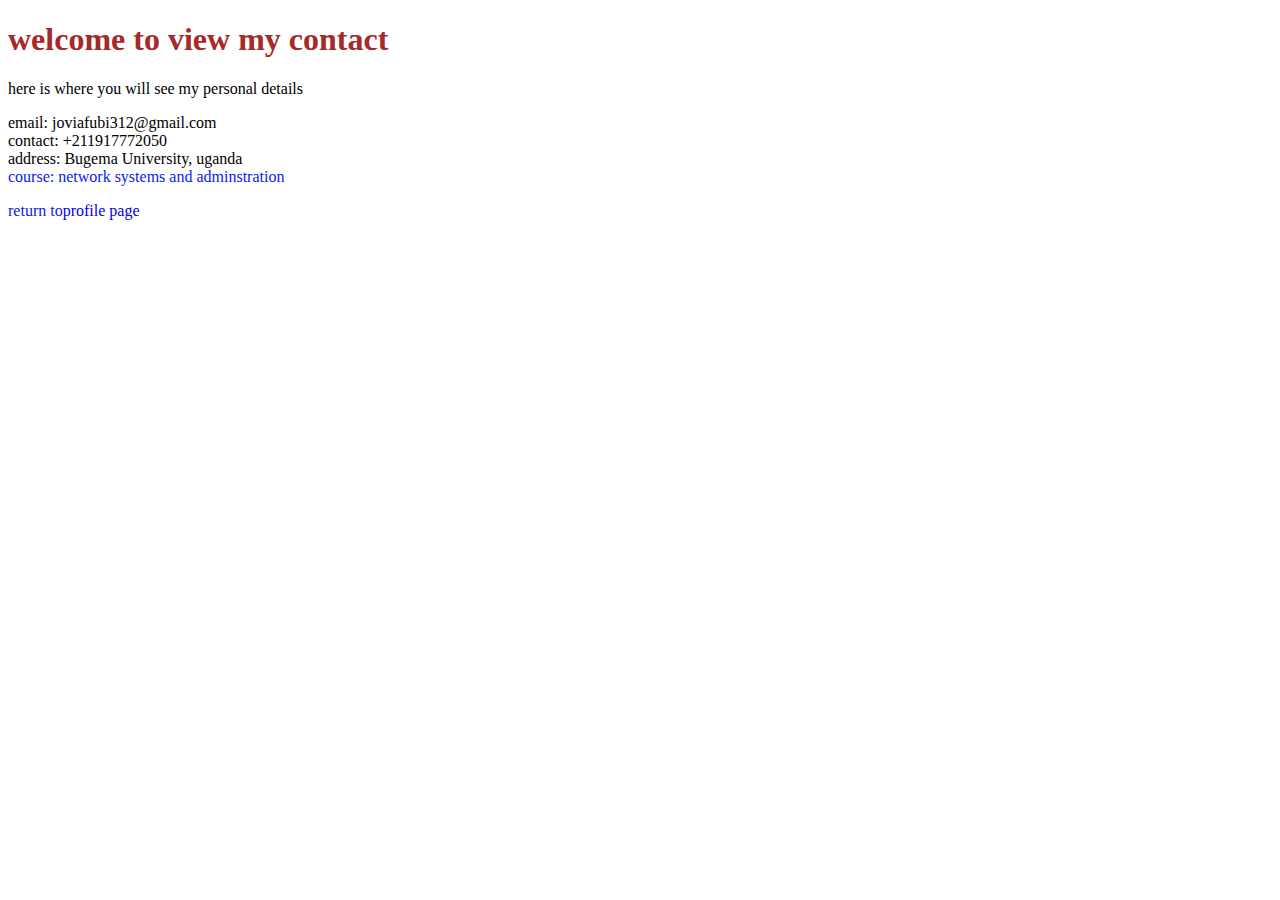
==== contact.html @ 3675b650 "Add files via upload" ====
<!DOCTYPE html>
<html lang="en">
<head>
    <meta charset="UTF-8">
    <meta name="viewport" content="width=device-width, initial-scale=1.0">
    <title>contact</title>
    <link rel="stylesheet" href="styles.css">
</head>
<style>
h1{
color: brown;
}
ul>li{

    background-color: greenyellow;
    font-size: larger;
    background-color: rgb(157, 255, 0);
}
</style>
<body>
    <h1>welcome to view my contact</h1>
    <p>here is where you will see my personal details
     <li><li>email: joviafubi312@gmail.com</li>
     <li>contact: +211917772050</li>
     <li>address: Bugema University, uganda</li>
     <li<li style="color: rgb(10, 33, 238);">course: network systems and  adminstration</li>
     </p>
     <p>return to<a
    href="index.html">profile page</a></p>

    
</body>
</html>
---- styles.css ----
inline css
body
    h1{
        background-color: rgb(66, 244, 21);
    }
       
    internal css
    
   <h1> 
    <style>
img{
        width: 200px
        display:solid black;
        margin: 0 auto;
}

<head>
 <body>
  <styles>
  h1{
    color:yellow (132, 248)
    border:black; 
    background-color:violet;  
    
 <head>
  <body>
  }
head
  <body>
 p{
    
    margin: auto;
    font-size:15px ;
    background-color:solid rgb(232, 164, 132);
    color:solid blue;
    border:1px;
}
h2{
    color: black;
    margin: auto;
    font-size: 250%;
    border-color: brown;
    text-align: center;
    background-color: blue;
    border: 7px;
}
<h3>
<style>
li {
    color: 333#;
    border: 7px;
    background-color:violet;
    font-size: 250%;
     

    }
h4{
    color:black;
    border-color: yellow;
    font-size: 180%;
    text-align: center;
    background-color: blue;


}
.joviastyles{
    color: verdana,geneva,tahima,sans-serif;
    background-color: rgb(11, 243, 11);
    color: rgb(237, 237, 9);
}
ul{
    text-decoration: none;

}
li{
    display: block;
}
 a{
    text-decoration: none;
 }
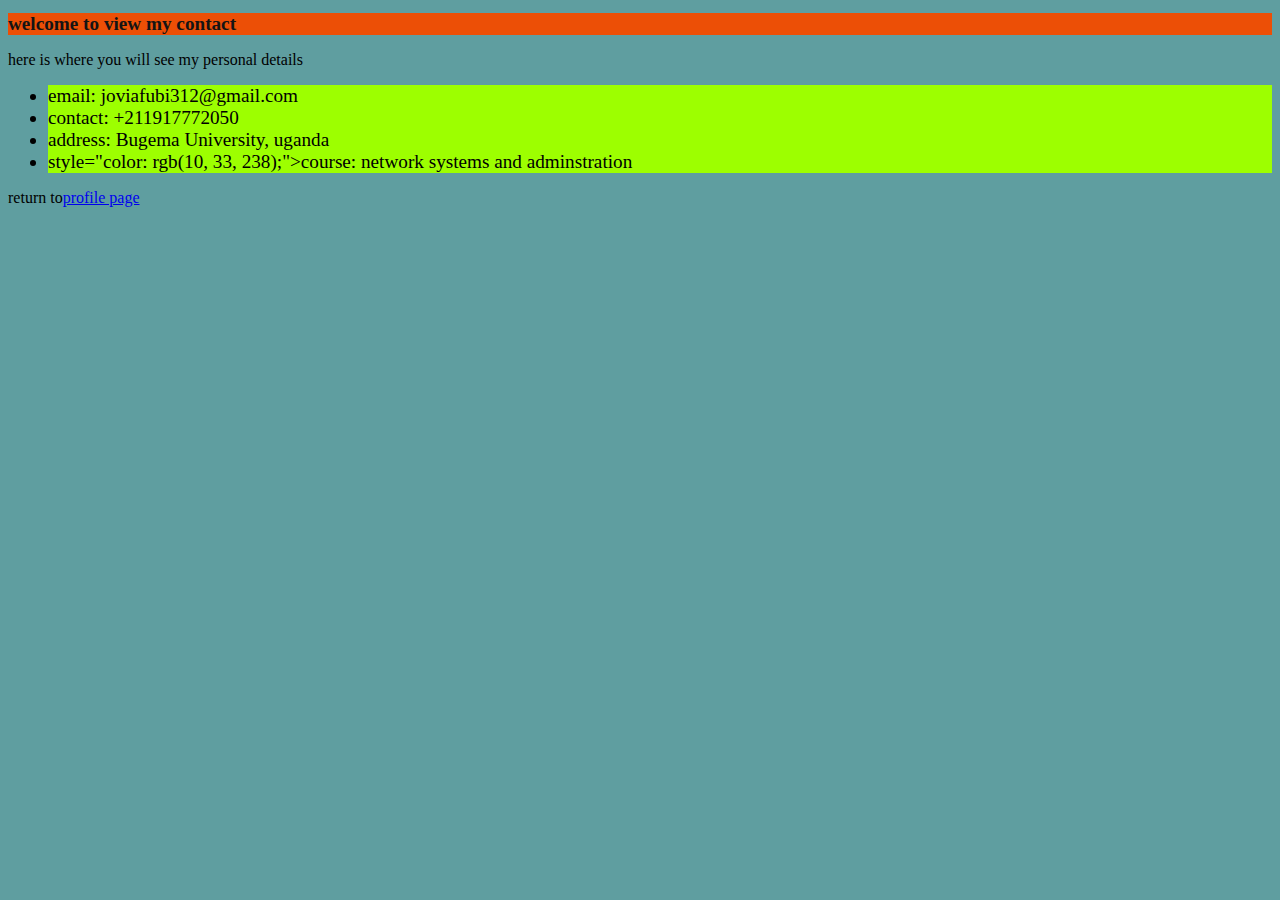
==== commit 42e4a44b: "Add files via upload" ====
--- a/contact.html
+++ b/contact.html
@@ -7,24 +7,36 @@
     <link rel="stylesheet" href="styles.css">
 </head>
 <style>
+body{
+    color: black;
+    border: 5px;
+    background-color: cadetblue;
+
+    }
 h1{
-color: brown;
+color: rgb(20, 20, 20);
+font-size: 120% ;
+background-color: rgb(236, 79, 6);
+
 }
-ul>li{
+ul>
+li{
 
-    background-color: greenyellow;
+    
     font-size: larger;
     background-color: rgb(157, 255, 0);
 }
 </style>
 <body>
     <h1>welcome to view my contact</h1>
-    <p>here is where you will see my personal details
-     <li><li>email: joviafubi312@gmail.com</li>
+    <p>here is where you will see my personal details</p>
+     <ul>
+     <li>email: joviafubi312@gmail.com</li>
      <li>contact: +211917772050</li>
      <li>address: Bugema University, uganda</li>
-     <li<li style="color: rgb(10, 33, 238);">course: network systems and  adminstration</li>
-     </p>
+     <li> style="color: rgb(10, 33, 238);">course: network systems and  adminstration</li>
+    </ul>
+    
      <p>return to<a
     href="index.html">profile page</a></p>
 
--- a/styles.css
+++ b/styles.css
@@ -1,81 +1,20 @@
 inline css
-body
-    h1{
-        background-color: rgb(66, 244, 21);
-    }
-       
-    internal css
-    
-   <h1> 
-    <style>
-img{
-        width: 200px
-        display:solid black;
-        margin: 0 auto;
-}
+<head>
+<style>
+   body{
+   color: black;
+   background-color: cadetblue;
+   border: 5px;
+   padding-left: 30px;
+   padding-right: 60px;
 
-<head>
- <body>
-  <styles>
-  h1{
-    color:yellow (132, 248)
-    border:black; 
-    background-color:violet;  
-    
- <head>
-  <body>
-  }
-head
-  <body>
- p{
-    
-    margin: auto;
-    font-size:15px ;
-    background-color:solid rgb(232, 164, 132);
-    color:solid blue;
-    border:1px;
-}
-h2{
-    color: black;
-    margin: auto;
-    font-size: 250%;
-    border-color: brown;
-    text-align: center;
-    background-color: blue;
-    border: 7px;
-}
-<h3>
-<style>
-li {
-    color: 333#;
-    border: 7px;
-    background-color:violet;
-    font-size: 250%;
-     
-
-    }
-h4{
-    color:black;
-    border-color: yellow;
-    font-size: 180%;
-    text-align: center;
-    background-color: blue;
+  width: 70%
+  margin: auto;
+  border:violet;
+  background-color: rgb(245,176.195) 
 
 
 }
-.joviastyles{
-    color: verdana,geneva,tahima,sans-serif;
-    background-color: rgb(11, 243, 11);
-    color: rgb(237, 237, 9);
-}
-ul{
-    text-decoration: none;
 
-}
-li{
-    display: block;
-}
- a{
-    text-decoration: none;
- }
+
   
